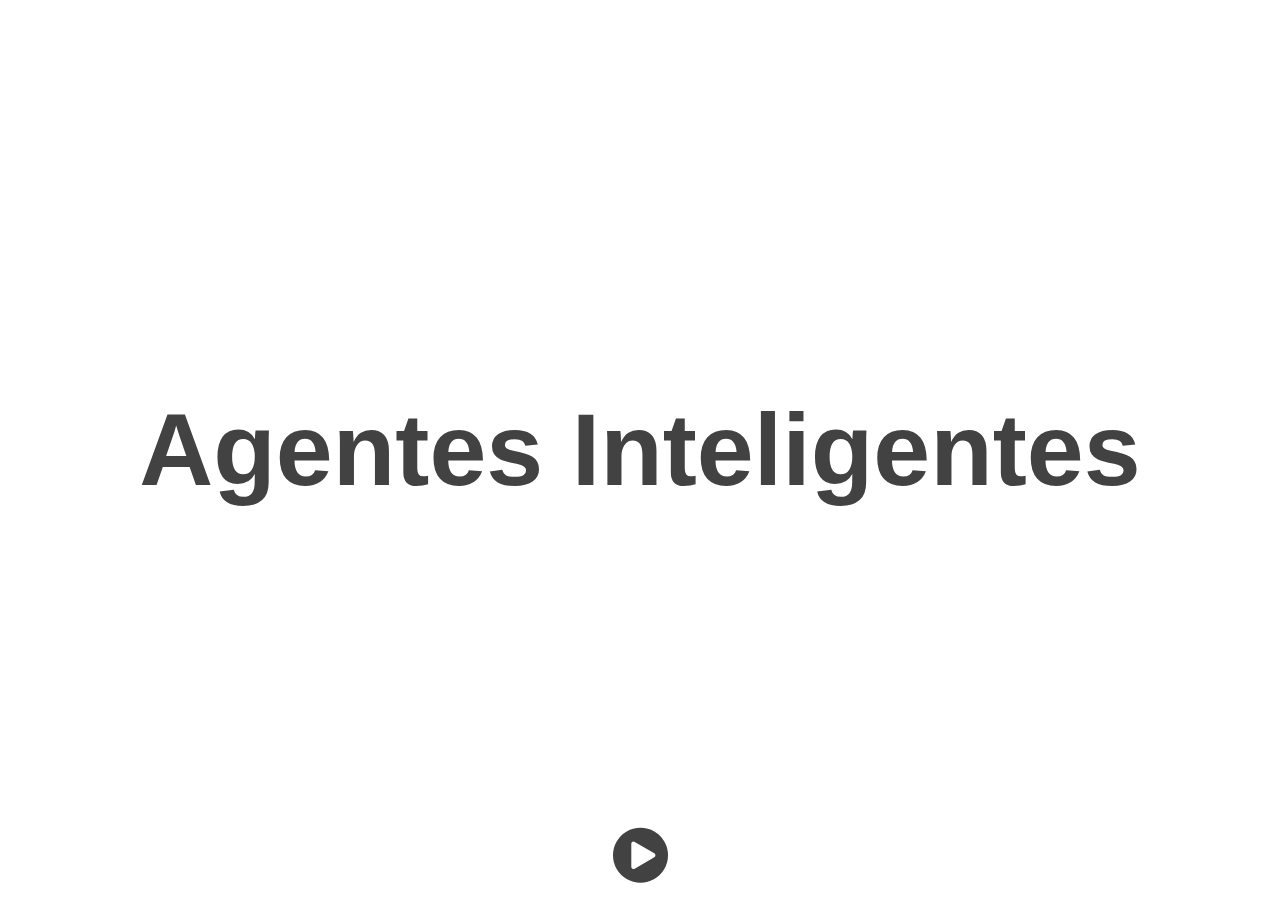
==== AgentesInteligentes/index.html @ 46a64cae "Initial commit" ====
<!DOCTYPE html>

<html lang="en" itemscope itemtype="http://schema.org/WebPage"> <!--Change the lang property to your web"s language-->

<head prefix="og: http://ogp.me/ns#">

	<title>Agentes Inteligentes</title> <!--Up to 60-70 Characters. Optimal Format: Primary Keyword - Secondary Keyword | Brand Name-->

	<meta charset="UTF-8">
	<meta name="viewport" content="width=device-width, initial-scale=1, user-scalable=no, maximum-scale=1">
	<meta name="description" content=""> <!--Page description. No longer than 155 characters.-->
	<meta name="keywords" content="">
	<meta name="author" content="Diego Islas Ocampo"> <!--Name of the author.-->

	<!--Facebook Meta Tags-->
	<meta property="og:image" content="http://" /> <!--URL of Image to show-->
	<meta property="og:description" content="" /> <!--Page Description-->
	<meta property="og:site_name" content="Agentes Inteligentes" /> <!--The Name Here-->
	<meta property="og:url" content="http://" /> <!--The Web main URL-->
	<meta property="og:title" content="Agentes Inteligentes" /> <!--The Title Here-->

	<!--Google Meta Tags-->
	<meta itemprop="name" content="Agentes Inteligentes"> <!--The Name or Title Here-->
	<meta itemprop="description" content=""> <!--Page Description-->
	<meta itemprop="image" content="http://"> <!--URL of Image to show-->

	<!--Twitter Meta Tags - You"ll have to validate your website here: https://dev.twitter.com/docs/cards/validation/validator-->
	<meta name="twitter:card" content="summary_large_image"> <!--Content Card Type-->
	<meta name="twitter:domain" content=""> <!--Your web"s domain-->
	<meta name="twitter:site" content="@"> <!--@publisher-->
	<meta name="twitter:title" content="Agentes Inteligentes"> <!--Page Title-->
	<meta name="twitter:description" content=""> <!--Page description less than 200 characters-->
	<meta name="twitter:creator" content="@"> <!--@author-->
	<meta name="twitter:image:src" content="http://"> <!--URL of Image to show-->

	<!--Android Meta Tags-->
	<meta name="mobile-web-app-capable" content="yes">
	<link rel="icon" sizes="192x192" href="img/icons/icon_192x192.png"> <!--192 x 192 Icon-->
	<link rel="icon" sizes="128x128" href="img/icons/icon_128x128.png"> <!--128 x 128 Icon-->

	<!--Apple Meta Tags-->
	<meta name="apple-mobile-web-app-title" content="Agentes Inteligentes"> <!--App Title or Name-->
	<meta name="apple-mobile-web-app-capable" content="yes">
	<meta name="apple-mobile-web-app-status-bar-style" content="black-translucent"> <!--Styling for the iOS Status Bar-->
	<link rel="apple-touch-icon" href="img/icons/icon_60x60.png"> <!--60 x 60 Icon-->
	<link rel="apple-touch-icon" sizes="76x76" href="img/icons/icon_76x76.png"> <!--76 x 76 Icon-->
	<link rel="apple-touch-icon" sizes="120x120" href="img/icons/icon_120x120.png"> <!--120 x 120 Icon-->
	<link rel="apple-touch-icon" sizes="152x152" href="img/icons/icon_152x152.png"> <!--152 x 152 Icon-->
	<link rel="apple-touch-icon" sizes="152x152" href="img/icons/icon_167x167.png"> <!--167 x 167 Icon-->
	<link rel="apple-touch-icon" sizes="152x152" href="img/icons/icon_180x180.png"> <!--180 x 180 Icon-->

	<!--Microsoft Tags-->
	<meta name="msapplication-TileColor" content=""> <!--Color of the tile on Windows. In hexadecimal format-->
	<meta name="application-name" content="" /> <!-- App Title -->
	<meta name="msapplication-tooltip" content="" /> <!--Small text on hover-->
	<meta name="msapplication-starturl" content="http://" /> <!-- URL to start in -->
	<meta name="msapplication-square70x70logo" content="img/icons/icon_70x70.png" /> <!--Image for Tile 70x70-->
	<meta name="msapplication-square150x150logo" content="img/icons/icon_150x150.png" /> <!--Image for Tile 150x150-->
	<meta name="msapplication-wide310x150logo" content="img/icons/icon_310x150.png" /> <!--Image for Tile 310x150-->
	<meta name="msapplication-square310x310logo" content="img/icons/icon_310x310.png" /> <!--Image for Tile 310x310-->

	<link rel="publisher" href=""> <!--Publisher"s Google+ URL-->

	<meta name="theme-color" content="#424242"><!--Theme color for browsers in hexadecimal format.-->

	<link rel="shortcut icon" href="img/favicon.ico" /> <!--Favicon. Good tool for creating one: http://xiconeditor.com/ Create all sizes.-->
	<link rel="canonical" href=""> <!--Canonical URL of your webpage-->

	<link rel="manifest" href="manifest.json">


	<link rel="stylesheet" href="style/animate.css">
	<link rel="stylesheet" href="style/csshake.min.css">
	<link rel="stylesheet" href="style/font-awesome.min.css">
	<link rel="stylesheet" href="style/kayros.min.css">
	<link rel="stylesheet" href="style/monogatari.css">
	<link rel="stylesheet" href="style/main.css">

	<script src="js/jquery.min.js"></script>
	<script src="js/particles.min.js"></script>
	<script src="js/animatelo.min.js"></script>
	<script src="js/typed.min.js"></script>
	<script src="js/artemis.min.js"></script>
	<script src="js/strings.js"></script>
	<script src="js/options.js"></script>
	<script src="js/script.js"></script>
	<script src="js/monogatari.js"></script>
	<script src="js/main.js"></script>

</head>

<body>

	<!-- Fallback when JavaScript is not available -->
	<noscript>
		<div class="middle align-center">
			<h2>JavaScript Disabled or not Supported.</h2>
			<small>To play this game, please enable JavaScript executing or use a different browser.</small>
		</div>
	</noscript>

	<!-- Notice messages -->
	<div data-notice="exit" class="modal">
		<div>
			<p data-string="Confirm">Do you want to quit</p>
			<button data-action="quit" data-string="Quit">Quit</button>
			<button data-action="dismiss-notice" data-string="Cancel">Cancel</button>
		</div>
	</div>

	<!--Game Screen -->
	<section id="game">
		<div id="particles-js" data-ui="particles"></div>
		<div id="background" data-ui="background"></div>
		<div>
			<audio type="audio/mpeg" data-component="music"></audio>
			<audio type="audio/mpeg" data-component="voice"></audio>
			<audio type="audio/mpeg" data-component="sound"></audio>
			<div class="video-wrapper align-center vertical middle" data-component="video" data-ui="video-player">
				<video type="video/mp4" data-ui="player" controls="true"></video>
				<button data-action="close-video" data-string="Close">Close</button>
			</div>

			<div data-component="modal" data-ui="messages" class="middle">
				<div data-ui="message-content"></div>
				<div class="horizontal align-center" data-ui="inner-menu">
					<button data-action="close" data-close="messages" data-string="Close">Close</button>
				</div>
			</div>
			<div data-component="modal" data-ui="input" class="middle">
				<p data-ui="input-message" class="block"></p>
				<input type="text">
				<small data-ui="warning" class="block"></small>
				<div>
					<button data-action="submit">Ok</button>
				</div>

			</div>
		</div>
		<ul data-ui="quick-menu" class="align-right dark">
			<span class="fa fa-arrow-left" data-action="back"></span>
			<span class="fa fa-eye" data-action="distraction-free"></span>
			<span class="fa fa-play-circle" data-action="auto-play"></span>
			<span class="fa fa-gear" data-action="open-menu" data-open="settings"></span>
		</ul>
		<div data-ui="choices" class="vertical align-center middle">

		</div>
		<div data-ui="text">
			<img data-ui="face" alt="">
			<span data-ui="who"></span>
			<p data-ui="say"></p>
		</div>

	</section>

	<!-- Loading Screen -->
	<section data-menu="loading" data-background="">

		<div class="middle">
			<h2 data-string="Loading">Loading</h2>
			<progress data-ui="load-progress" value="0" max="100"></progress>
			<small data-string="LoadingMessage">Wait while the assets are loaded.</small>
		</div>
	</section>

	<!-- Main Screen -->
	<section data-menu="main" data-background="">
		<audio type="audio/mpeg" data-component="ambient"></audio>
		<div id="particles-js2"></div>
		<div class="middle">
			<div class="animated rollIn horizontal">
				<h1>Agentes Inteligentes</h1>
			</div>
		</div>

		<div class="horizontal align-center bottom animated bounceIn" data-ui="inner-menu">
				<span data-action="start" class="fa fa-play-circle"></span>
			</div>
	</section>

	<!-- Save Screen -->
	<section data-menu="save" data-background="">
		<h2 data-string="Save">Save</h2>
		<div data-ui="slots" class="horizontal align-center"></div>
		<div class="horizontal align-center bottom animated bounceIn" data-ui="inner-menu">
			<button data-action="back" data-string="Back">Back</button>
		</div>
	</section>

	<!-- Load Screen -->
	<section data-menu="load" data-background="">
		<h2 data-string="Load">Load</h2>
		<div data-ui="saveSlots">
			<h3 data-string="LoadSlots">Saved Games</h3>
			<div data-ui="slots" class="horizontal align-center"></div>
		</div>
		<div data-ui="autoSaveSlots">
			<h3 data-string="LoadAutoSaveSlots">Auto Saved Games</h3>
			<div data-ui="slots" class="horizontal align-center"></div>
		</div>
		<div class="horizontal align-center bottom animated bounceIn" data-ui="inner-menu">
			<button data-action="back" data-string="Back">Back</button>
		</div>
	</section>

	<!-- Settings Screen -->
	<section data-menu="settings" data-background="" class="align-center">
		<h2 data-string="Settings">Settings</h2>
		<div class="row padded-1">
			<div class="col s12 m6">
				<div data-settings="audio" class="vertical align-center">
					<h3 data-string="Audio">Audio</h3>
					<span data-string="Music">Music Volume:</span>
					<input type="range" min="0.0" max="1.0" step="0.1" data-action="set-volume" data-target="music">
					<span data-string="Sound">Sound Volume:</span>
					<input type="range" min="0.0" max="1.0" step="0.1" data-action="set-volume" data-target="sound">
					<span data-string="Voice">Voice Volume:</span>
					<input type="range" min="0.0" max="1.0" step="0.1" data-action="set-volume" data-target="voice">
				</div>
			</div>

			<div class="col s12 m6">

				<div data-settings="text-speed">
					<h3 data-string="TextSpeed">Text Speed</h3>
					<input type="range" min="1" max="50" step="1" data-action="set-text-speed">
				</div>

				<div data-settings="auto-play-speed">
					<h3 data-string="AutoPlaySpeed">Auto Play Speed</h3>
					<input type="range" min="1" max="60" step="1" data-action="set-auto-play-speed">
				</div>
				<div data-settings="language">
					<h3 data-string="Language">Language</h3>
					<div class="horizontal">
						<select data-action="set-language">
								<option value="English">English</option>
								<option value="Español">Español</option>
								<option value="Français">Français</option>
								<option value="日本語">日本語</option>
							</select>
						<span class="fa fa-unsorted" data-select="set-language"></span>
					</div>

				</div>

				<div data-settings="resolution" data-platform="electron">
					<h3 data-string="Resolution">Resolution</h3>
					<div class="horizontal">
						<select data-action="set-resolution"></select>
						<span class="fa fa-unsorted" data-select="set-resolution"></span>
					</div>
				</div>
			</div>


		</div>


		<div class="horizontal align-center bottom animated bounceIn" data-ui="inner-menu">
			<button data-action="back" data-string="Back">Back</button>
		</div>
	</section>

	<!--Help Screen -->
	<section data-menu="help" data-background="">
		<h2 data-string="Help">Help</h2>
		<div class="align-left padded-2">
			<p data-string="AdvanceHelp">To advance through the game, click anywhere on the game screen or press the space key.</p>
			<h3 data-string="QuickButtons">Quick Menu Buttons</h3>
			<p><span class="fa fa-arrow-left"></span> <span data-string="BackButton">Back.</span></p>
			<p><span class="fa fa-eye"></span> <span data-string="HideButton">Hide Text.</span></p>
			<p><span class="fa fa-save"></span> <span data-string="SaveButon">Open the Save Screen.</span></p>
			<p><span class="fa fa-undo"></span> <span data-string="LoadButton">Open the Load Screen.</span></p>
			<p><span class="fa fa-gear"></span> <span data-string="SettingsButton">Open the Settings Screen.</span></p>
			<p><span class="fa fa-times-circle-o"></span> <span data-string="QuitButton">Quit Game.</span></p>
		</div>

		<div class="horizontal align-center bottom animated bounceIn" data-ui="inner-menu">
			<button data-action="back" data-string="Back">Back</button>
		</div>

	</section>

</body>

</html>
---- AgentesInteligentes/style/csshake.min.css ----
/*! * * * * * * * * * * * * * * * * * * * *\  
  CSShake :: Package
  v1.5.0
  CSS classes to move your DOM
  (c) 2015 @elrumordelaluz
  http://elrumordelaluz.github.io/csshake/
  Licensed under MIT
\* * * * * * * * * * * * * * * * * * * * */.shake,.shake-little,.shake-slow,.shake-hard,.shake-horizontal,.shake-vertical,.shake-rotate,.shake-opacity,.shake-crazy,.shake-chunk{display:inline-block;transform-origin:center center}.shake-freeze,.shake-constant.shake-constant--hover:hover,.shake-trigger:hover .shake-constant.shake-constant--hover{animation-play-state:paused}.shake-freeze:hover,.shake-trigger:hover .shake-freeze,.shake:hover,.shake-trigger:hover .shake,.shake-little:hover,.shake-trigger:hover .shake-little,.shake-slow:hover,.shake-trigger:hover .shake-slow,.shake-hard:hover,.shake-trigger:hover .shake-hard,.shake-horizontal:hover,.shake-trigger:hover .shake-horizontal,.shake-vertical:hover,.shake-trigger:hover .shake-vertical,.shake-rotate:hover,.shake-trigger:hover .shake-rotate,.shake-opacity:hover,.shake-trigger:hover .shake-opacity,.shake-crazy:hover,.shake-trigger:hover .shake-crazy,.shake-chunk:hover,.shake-trigger:hover .shake-chunk{animation-play-state:running}@keyframes shake{2%{transform:translate(.5px, 1.5px) rotate(1.5deg)}4%{transform:translate(.5px, 1.5px) rotate(1.5deg)}6%{transform:translate(-1.5px, -1.5px) rotate(-.5deg)}8%{transform:translate(.5px, -.5px) rotate(.5deg)}10%{transform:translate(.5px, 2.5px) rotate(.5deg)}12%{transform:translate(2.5px, 1.5px) rotate(-.5deg)}14%{transform:translate(-1.5px, 2.5px) rotate(-.5deg)}16%{transform:translate(-.5px, .5px) rotate(.5deg)}18%{transform:translate(.5px, 2.5px) rotate(1.5deg)}20%{transform:translate(-.5px, -.5px) rotate(.5deg)}22%{transform:translate(2.5px, .5px) rotate(-.5deg)}24%{transform:translate(-1.5px, -1.5px) rotate(.5deg)}26%{transform:translate(2.5px, -.5px) rotate(-.5deg)}28%{transform:translate(1.5px, -.5px) rotate(.5deg)}30%{transform:translate(.5px, .5px) rotate(-.5deg)}32%{transform:translate(-1.5px, .5px) rotate(-.5deg)}34%{transform:translate(.5px, 2.5px) rotate(-.5deg)}36%{transform:translate(-.5px, -.5px) rotate(1.5deg)}38%{transform:translate(-1.5px, -1.5px) rotate(.5deg)}40%{transform:translate(-1.5px, 1.5px) rotate(1.5deg)}42%{transform:translate(.5px, -1.5px) rotate(1.5deg)}44%{transform:translate(.5px, .5px) rotate(.5deg)}46%{transform:translate(-1.5px, -1.5px) rotate(1.5deg)}48%{transform:translate(.5px, -1.5px) rotate(.5deg)}50%{transform:translate(2.5px, .5px) rotate(-.5deg)}52%{transform:translate(-.5px, 2.5px) rotate(-.5deg)}54%{transform:translate(.5px, .5px) rotate(.5deg)}56%{transform:translate(-1.5px, 2.5px) rotate(.5deg)}58%{transform:translate(2.5px, .5px) rotate(.5deg)}60%{transform:translate(-1.5px, 2.5px) rotate(.5deg)}62%{transform:translate(1.5px, -.5px) rotate(-.5deg)}64%{transform:translate(1.5px, -1.5px) rotate(1.5deg)}66%{transform:translate(1.5px, -1.5px) rotate(-.5deg)}68%{transform:translate(.5px, 2.5px) rotate(-.5deg)}70%{transform:translate(1.5px, -1.5px) rotate(1.5deg)}72%{transform:translate(1.5px, 1.5px) rotate(-.5deg)}74%{transform:translate(-.5px, 1.5px) rotate(1.5deg)}76%{transform:translate(1.5px, 2.5px) rotate(.5deg)}78%{transform:translate(-.5px, .5px) rotate(.5deg)}80%{transform:translate(-1.5px, 2.5px) rotate(.5deg)}82%{transform:translate(.5px, 2.5px) rotate(-.5deg)}84%{transform:translate(2.5px, -.5px) rotate(.5deg)}86%{transform:translate(1.5px, .5px) rotate(.5deg)}88%{transform:translate(-.5px, -1.5px) rotate(-.5deg)}90%{transform:translate(1.5px, -.5px) rotate(1.5deg)}92%{transform:translate(.5px, 2.5px) rotate(.5deg)}94%{transform:translate(2.5px, .5px) rotate(-.5deg)}96%{transform:translate(.5px, 2.5px) rotate(.5deg)}98%{transform:translate(2.5px, -1.5px) rotate(1.5deg)}0%,100%{transform:translate(0, 0) rotate(0)}}.shake:hover,.shake-trigger:hover .shake,.shake.shake-freeze,.shake.shake-constant{animation-name:shake;animation-duration:100ms;animation-timing-function:ease-in-out;animation-iteration-count:infinite}@keyframes shake-little{2%{transform:translate(1px, 1px) rotate(.5deg)}4%{transform:translate(1px, 1px) rotate(.5deg)}6%{transform:translate(1px, 1px) rotate(.5deg)}8%{transform:translate(1px, 0px) rotate(.5deg)}10%{transform:translate(1px, 1px) rotate(.5deg)}12%{transform:translate(1px, 1px) rotate(.5deg)}14%{transform:translate(0px, 0px) rotate(.5deg)}16%{transform:translate(1px, 1px) rotate(.5deg)}18%{transform:translate(0px, 1px) rotate(.5deg)}20%{transform:translate(0px, 0px) rotate(.5deg)}22%{transform:translate(1px, 1px) rotate(.5deg)}24%{transform:translate(0px, 1px) rotate(.5deg)}26%{transform:translate(0px, 1px) rotate(.5deg)}28%{transform:translate(0px, 1px) rotate(.5deg)}30%{transform:translate(0px, 0px) rotate(.5deg)}32%{transform:translate(1px, 1px) rotate(.5deg)}34%{transform:translate(0px, 0px) rotate(.5deg)}36%{transform:translate(0px, 0px) rotate(.5deg)}38%{transform:translate(1px, 1px) rotate(.5deg)}40%{transform:translate(0px, 1px) rotate(.5deg)}42%{transform:translate(0px, 0px) rotate(.5deg)}44%{transform:translate(1px, 0px) rotate(.5deg)}46%{transform:translate(0px, 0px) rotate(.5deg)}48%{transform:translate(0px, 1px) rotate(.5deg)}50%{transform:translate(0px, 1px) rotate(.5deg)}52%{transform:translate(0px, 0px) rotate(.5deg)}54%{transform:translate(0px, 1px) rotate(.5deg)}56%{transform:translate(1px, 0px) rotate(.5deg)}58%{transform:translate(1px, 0px) rotate(.5deg)}60%{transform:translate(1px, 1px) rotate(.5deg)}62%{transform:translate(0px, 1px) rotate(.5deg)}64%{transform:translate(0px, 0px) rotate(.5deg)}66%{transform:translate(0px, 1px) rotate(.5deg)}68%{transform:translate(0px, 1px) rotate(.5deg)}70%{transform:translate(0px, 1px) rotate(.5deg)}72%{transform:translate(1px, 0px) rotate(.5deg)}74%{transform:translate(0px, 1px) rotate(.5deg)}76%{transform:translate(0px, 1px) rotate(.5deg)}78%{transform:translate(0px, 1px) rotate(.5deg)}80%{transform:translate(0px, 0px) rotate(.5deg)}82%{transform:translate(1px, 0px) rotate(.5deg)}84%{transform:translate(1px, 0px) rotate(.5deg)}86%{transform:translate(0px, 0px) rotate(.5deg)}88%{transform:translate(0px, 0px) rotate(.5deg)}90%{transform:translate(1px, 0px) rotate(.5deg)}92%{transform:translate(0px, 1px) rotate(.5deg)}94%{transform:translate(1px, 1px) rotate(.5deg)}96%{transform:translate(1px, 0px) rotate(.5deg)}98%{transform:translate(1px, 0px) rotate(.5deg)}0%,100%{transform:translate(0, 0) rotate(0)}}.shake-little:hover,.shake-trigger:hover .shake-little,.shake-little.shake-freeze,.shake-little.shake-constant{animation-name:shake-little;animation-duration:100ms;animation-timing-function:ease-in-out;animation-iteration-count:infinite}@keyframes shake-slow{2%{transform:translate(4px, -9px) rotate(-2.5deg)}4%{transform:translate(6px, 8px) rotate(2.5deg)}6%{transform:translate(-5px, 6px) rotate(-.5deg)}8%{transform:translate(-1px, 1px) rotate(-.5deg)}10%{transform:translate(5px, 8px) rotate(2.5deg)}12%{transform:translate(-7px, 0px) rotate(2.5deg)}14%{transform:translate(6px, -4px) rotate(1.5deg)}16%{transform:translate(-2px, 6px) rotate(3.5deg)}18%{transform:translate(0px, 10px) rotate(.5deg)}20%{transform:translate(9px, 1px) rotate(1.5deg)}22%{transform:translate(5px, 4px) rotate(2.5deg)}24%{transform:translate(-1px, -9px) rotate(-2.5deg)}26%{transform:translate(-1px, 3px) rotate(.5deg)}28%{transform:translate(8px, -3px) rotate(-2.5deg)}30%{transform:translate(4px, 10px) rotate(.5deg)}32%{transform:translate(7px, 1px) rotate(2.5deg)}34%{transform:translate(7px, -4px) rotate(-1.5deg)}36%{transform:translate(-4px, 9px) rotate(-.5deg)}38%{transform:translate(8px, 10px) rotate(1.5deg)}40%{transform:translate(7px, 9px) rotate(3.5deg)}42%{transform:translate(-7px, -5px) rotate(1.5deg)}44%{transform:translate(5px, 3px) rotate(-1.5deg)}46%{transform:translate(-7px, 0px) rotate(-.5deg)}48%{transform:translate(-6px, -9px) rotate(-1.5deg)}50%{transform:translate(-9px, -4px) rotate(-2.5deg)}52%{transform:translate(8px, -1px) rotate(3.5deg)}54%{transform:translate(-1px, 2px) rotate(3.5deg)}56%{transform:translate(1px, -5px) rotate(-2.5deg)}58%{transform:translate(-3px, -5px) rotate(-1.5deg)}60%{transform:translate(-3px, 3px) rotate(-1.5deg)}62%{transform:translate(9px, 3px) rotate(1.5deg)}64%{transform:translate(-3px, 4px) rotate(3.5deg)}66%{transform:translate(0px, 10px) rotate(2.5deg)}68%{transform:translate(-5px, 6px) rotate(-.5deg)}70%{transform:translate(-8px, -4px) rotate(-.5deg)}72%{transform:translate(-9px, 2px) rotate(1.5deg)}74%{transform:translate(0px, 3px) rotate(1.5deg)}76%{transform:translate(4px, 6px) rotate(-.5deg)}78%{transform:translate(-2px, 1px) rotate(.5deg)}80%{transform:translate(-1px, 2px) rotate(-2.5deg)}82%{transform:translate(-9px, 2px) rotate(.5deg)}84%{transform:translate(-8px, -7px) rotate(3.5deg)}86%{transform:translate(5px, -5px) rotate(.5deg)}88%{transform:translate(-4px, 1px) rotate(3.5deg)}90%{transform:translate(0px, 0px) rotate(3.5deg)}92%{transform:translate(5px, -8px) rotate(3.5deg)}94%{transform:translate(-3px, -2px) rotate(-.5deg)}96%{transform:translate(8px, -5px) rotate(-1.5deg)}98%{transform:translate(-1px, 9px) rotate(-1.5deg)}0%,100%{transform:translate(0, 0) rotate(0)}}.shake-slow:hover,.shake-trigger:hover .shake-slow,.shake-slow.shake-freeze,.shake-slow.shake-constant{animation-name:shake-slow;animation-duration:5s;animation-timing-function:ease-in-out;animation-iteration-count:infinite}@keyframes shake-hard{2%{transform:translate(2px, 2px) rotate(1.5deg)}4%{transform:translate(-4px, 9px) rotate(-1.5deg)}6%{transform:translate(-5px, 6px) rotate(3.5deg)}8%{transform:translate(-3px, -3px) rotate(3.5deg)}10%{transform:translate(-5px, -6px) rotate(.5deg)}12%{transform:translate(-3px, -9px) rotate(.5deg)}14%{transform:translate(-7px, -8px) rotate(-1.5deg)}16%{transform:translate(-4px, 6px) rotate(-2.5deg)}18%{transform:translate(-5px, 10px) rotate(-2.5deg)}20%{transform:translate(4px, -8px) rotate(-1.5deg)}22%{transform:translate(1px, -2px) rotate(2.5deg)}24%{transform:translate(8px, -3px) rotate(.5deg)}26%{transform:translate(-8px, 8px) rotate(-.5deg)}28%{transform:translate(3px, -2px) rotate(-1.5deg)}30%{transform:translate(1px, -9px) rotate(.5deg)}32%{transform:translate(7px, 1px) rotate(.5deg)}34%{transform:translate(-1px, -5px) rotate(.5deg)}36%{transform:translate(3px, 10px) rotate(2.5deg)}38%{transform:translate(-8px, -7px) rotate(2.5deg)}40%{transform:translate(5px, 7px) rotate(-1.5deg)}42%{transform:translate(0px, 10px) rotate(-2.5deg)}44%{transform:translate(-2px, 1px) rotate(-1.5deg)}46%{transform:translate(5px, 2px) rotate(-1.5deg)}48%{transform:translate(-6px, -8px) rotate(.5deg)}50%{transform:translate(-9px, 1px) rotate(.5deg)}52%{transform:translate(1px, 5px) rotate(.5deg)}54%{transform:translate(-1px, 0px) rotate(-.5deg)}56%{transform:translate(-8px, 7px) rotate(1.5deg)}58%{transform:translate(10px, 6px) rotate(.5deg)}60%{transform:translate(-4px, 3px) rotate(-2.5deg)}62%{transform:translate(-7px, 9px) rotate(.5deg)}64%{transform:translate(-1px, -1px) rotate(-2.5deg)}66%{transform:translate(-6px, -8px) rotate(-1.5deg)}68%{transform:translate(-6px, 5px) rotate(-.5deg)}70%{transform:translate(1px, -8px) rotate(-1.5deg)}72%{transform:translate(1px, 9px) rotate(-.5deg)}74%{transform:translate(9px, -8px) rotate(-.5deg)}76%{transform:translate(5px, 6px) rotate(-1.5deg)}78%{transform:translate(10px, 5px) rotate(-.5deg)}80%{transform:translate(7px, 9px) rotate(-2.5deg)}82%{transform:translate(7px, -9px) rotate(3.5deg)}84%{transform:translate(1px, 8px) rotate(-.5deg)}86%{transform:translate(-1px, 9px) rotate(1.5deg)}88%{transform:translate(-5px, -3px) rotate(3.5deg)}90%{transform:translate(-2px, 5px) rotate(3.5deg)}92%{transform:translate(0px, 9px) rotate(-1.5deg)}94%{transform:translate(5px, 4px) rotate(.5deg)}96%{transform:translate(-4px, 0px) rotate(3.5deg)}98%{transform:translate(-6px, 1px) rotate(-2.5deg)}0%,100%{transform:translate(0, 0) rotate(0)}}.shake-hard:hover,.shake-trigger:hover .shake-hard,.shake-hard.shake-freeze,.shake-hard.shake-constant{animation-name:shake-hard;animation-duration:100ms;animation-timing-function:ease-in-out;animation-iteration-count:infinite}@keyframes shake-horizontal{2%{transform:translate(7px, 0) rotate(0)}4%{transform:translate(-3px, 0) rotate(0)}6%{transform:translate(9px, 0) rotate(0)}8%{transform:translate(2px, 0) rotate(0)}10%{transform:translate(10px, 0) rotate(0)}12%{transform:translate(-5px, 0) rotate(0)}14%{transform:translate(-2px, 0) rotate(0)}16%{transform:translate(2px, 0) rotate(0)}18%{transform:translate(-9px, 0) rotate(0)}20%{transform:translate(0px, 0) rotate(0)}22%{transform:translate(3px, 0) rotate(0)}24%{transform:translate(9px, 0) rotate(0)}26%{transform:translate(6px, 0) rotate(0)}28%{transform:translate(-1px, 0) rotate(0)}30%{transform:translate(-7px, 0) rotate(0)}32%{transform:translate(-8px, 0) rotate(0)}34%{transform:translate(-3px, 0) rotate(0)}36%{transform:translate(-3px, 0) rotate(0)}38%{transform:translate(3px, 0) rotate(0)}40%{transform:translate(2px, 0) rotate(0)}42%{transform:translate(-7px, 0) rotate(0)}44%{transform:translate(-1px, 0) rotate(0)}46%{transform:translate(-2px, 0) rotate(0)}48%{transform:translate(3px, 0) rotate(0)}50%{transform:translate(10px, 0) rotate(0)}52%{transform:translate(0px, 0) rotate(0)}54%{transform:translate(6px, 0) rotate(0)}56%{transform:translate(6px, 0) rotate(0)}58%{transform:translate(-2px, 0) rotate(0)}60%{transform:translate(-5px, 0) rotate(0)}62%{transform:translate(-2px, 0) rotate(0)}64%{transform:translate(-8px, 0) rotate(0)}66%{transform:translate(-2px, 0) rotate(0)}68%{transform:translate(-9px, 0) rotate(0)}70%{transform:translate(3px, 0) rotate(0)}72%{transform:translate(-9px, 0) rotate(0)}74%{transform:translate(7px, 0) rotate(0)}76%{transform:translate(-7px, 0) rotate(0)}78%{transform:translate(4px, 0) rotate(0)}80%{transform:translate(-4px, 0) rotate(0)}82%{transform:translate(1px, 0) rotate(0)}84%{transform:translate(5px, 0) rotate(0)}86%{transform:translate(-5px, 0) rotate(0)}88%{transform:translate(-5px, 0) rotate(0)}90%{transform:translate(9px, 0) rotate(0)}92%{transform:translate(7px, 0) rotate(0)}94%{transform:translate(-1px, 0) rotate(0)}96%{transform:translate(-1px, 0) rotate(0)}98%{transform:translate(-6px, 0) rotate(0)}0%,100%{transform:translate(0, 0) rotate(0)}}.shake-horizontal:hover,.shake-trigger:hover .shake-horizontal,.shake-horizontal.shake-freeze,.shake-horizontal.shake-constant{animation-name:shake-horizontal;animation-duration:100ms;animation-timing-function:ease-in-out;animation-iteration-count:infinite}@keyframes shake-vertical{2%{transform:translate(0, 1px) rotate(0)}4%{transform:translate(0, 5px) rotate(0)}6%{transform:translate(0, -8px) rotate(0)}8%{transform:translate(0, -5px) rotate(0)}10%{transform:translate(0, -9px) rotate(0)}12%{transform:translate(0, -1px) rotate(0)}14%{transform:translate(0, 5px) rotate(0)}16%{transform:translate(0, 6px) rotate(0)}18%{transform:translate(0, -1px) rotate(0)}20%{transform:translate(0, -9px) rotate(0)}22%{transform:translate(0, -6px) rotate(0)}24%{transform:translate(0, 6px) rotate(0)}26%{transform:translate(0, -9px) rotate(0)}28%{transform:translate(0, 8px) rotate(0)}30%{transform:translate(0, 9px) rotate(0)}32%{transform:translate(0, -1px) rotate(0)}34%{transform:translate(0, -8px) rotate(0)}36%{transform:translate(0, 3px) rotate(0)}38%{transform:translate(0, 2px) rotate(0)}40%{transform:translate(0, 6px) rotate(0)}42%{transform:translate(0, -2px) rotate(0)}44%{transform:translate(0, 4px) rotate(0)}46%{transform:translate(0, -9px) rotate(0)}48%{transform:translate(0, 9px) rotate(0)}50%{transform:translate(0, 3px) rotate(0)}52%{transform:translate(0, 0px) rotate(0)}54%{transform:translate(0, -6px) rotate(0)}56%{transform:translate(0, 8px) rotate(0)}58%{transform:translate(0, -7px) rotate(0)}60%{transform:translate(0, -9px) rotate(0)}62%{transform:translate(0, -5px) rotate(0)}64%{transform:translate(0, -9px) rotate(0)}66%{transform:translate(0, 1px) rotate(0)}68%{transform:translate(0, 3px) rotate(0)}70%{transform:translate(0, 3px) rotate(0)}72%{transform:translate(0, 3px) rotate(0)}74%{transform:translate(0, -3px) rotate(0)}76%{transform:translate(0, 2px) rotate(0)}78%{transform:translate(0, 7px) rotate(0)}80%{transform:translate(0, 8px) rotate(0)}82%{transform:translate(0, -2px) rotate(0)}84%{transform:translate(0, 7px) rotate(0)}86%{transform:translate(0, -3px) rotate(0)}88%{transform:translate(0, -3px) rotate(0)}90%{transform:translate(0, -8px) rotate(0)}92%{transform:translate(0, 0px) rotate(0)}94%{transform:translate(0, 3px) rotate(0)}96%{transform:translate(0, 5px) rotate(0)}98%{transform:translate(0, -3px) rotate(0)}0%,100%{transform:translate(0, 0) rotate(0)}}.shake-vertical:hover,.shake-trigger:hover .shake-vertical,.shake-vertical.shake-freeze,.shake-vertical.shake-constant{animation-name:shake-vertical;animation-duration:100ms;animation-timing-function:ease-in-out;animation-iteration-count:infinite}@keyframes shake-rotate{2%{transform:translate(0, 0) rotate(-5.5deg)}4%{transform:translate(0, 0) rotate(4.5deg)}6%{transform:translate(0, 0) rotate(6.5deg)}8%{transform:translate(0, 0) rotate(-6.5deg)}10%{transform:translate(0, 0) rotate(7.5deg)}12%{transform:translate(0, 0) rotate(-1.5deg)}14%{transform:translate(0, 0) rotate(-1.5deg)}16%{transform:translate(0, 0) rotate(6.5deg)}18%{transform:translate(0, 0) rotate(.5deg)}20%{transform:translate(0, 0) rotate(1.5deg)}22%{transform:translate(0, 0) rotate(-3.5deg)}24%{transform:translate(0, 0) rotate(1.5deg)}26%{transform:translate(0, 0) rotate(-5.5deg)}28%{transform:translate(0, 0) rotate(2.5deg)}30%{transform:translate(0, 0) rotate(-1.5deg)}32%{transform:translate(0, 0) rotate(-.5deg)}34%{transform:translate(0, 0) rotate(1.5deg)}36%{transform:translate(0, 0) rotate(3.5deg)}38%{transform:translate(0, 0) rotate(-1.5deg)}40%{transform:translate(0, 0) rotate(.5deg)}42%{transform:translate(0, 0) rotate(-1.5deg)}44%{transform:translate(0, 0) rotate(7.5deg)}46%{transform:translate(0, 0) rotate(-5.5deg)}48%{transform:translate(0, 0) rotate(5.5deg)}50%{transform:translate(0, 0) rotate(5.5deg)}52%{transform:translate(0, 0) rotate(4.5deg)}54%{transform:translate(0, 0) rotate(1.5deg)}56%{transform:translate(0, 0) rotate(3.5deg)}58%{transform:translate(0, 0) rotate(6.5deg)}60%{transform:translate(0, 0) rotate(-4.5deg)}62%{transform:translate(0, 0) rotate(-6.5deg)}64%{transform:translate(0, 0) rotate(4.5deg)}66%{transform:translate(0, 0) rotate(-6.5deg)}68%{transform:translate(0, 0) rotate(3.5deg)}70%{transform:translate(0, 0) rotate(-6.5deg)}72%{transform:translate(0, 0) rotate(-1.5deg)}74%{transform:translate(0, 0) rotate(-.5deg)}76%{transform:translate(0, 0) rotate(-3.5deg)}78%{transform:translate(0, 0) rotate(7.5deg)}80%{transform:translate(0, 0) rotate(5.5deg)}82%{transform:translate(0, 0) rotate(4.5deg)}84%{transform:translate(0, 0) rotate(2.5deg)}86%{transform:translate(0, 0) rotate(-2.5deg)}88%{transform:translate(0, 0) rotate(-6.5deg)}90%{transform:translate(0, 0) rotate(-1.5deg)}92%{transform:translate(0, 0) rotate(5.5deg)}94%{transform:translate(0, 0) rotate(1.5deg)}96%{transform:translate(0, 0) rotate(1.5deg)}98%{transform:translate(0, 0) rotate(5.5deg)}0%,100%{transform:translate(0, 0) rotate(0)}}.shake-rotate:hover,.shake-trigger:hover .shake-rotate,.shake-rotate.shake-freeze,.shake-rotate.shake-constant{animation-name:shake-rotate;animation-duration:100ms;animation-timing-function:ease-in-out;animation-iteration-count:infinite}@keyframes shake-opacity{10%{transform:translate(3px, 3px) rotate(.5deg);opacity:.05}20%{transform:translate(-1px, 0px) rotate(-.5deg);opacity:.74}30%{transform:translate(-1px, -3px) rotate(-1.5deg);opacity:.53}40%{transform:translate(3px, -2px) rotate(.5deg);opacity:.46}50%{transform:translate(0px, 1px) rotate(.5deg);opacity:.77}60%{transform:translate(0px, -3px) rotate(-1.5deg);opacity:.72}70%{transform:translate(0px, -4px) rotate(.5deg);opacity:.39}80%{transform:translate(-3px, -1px) rotate(.5deg);opacity:.16}90%{transform:translate(-4px, 2px) rotate(.5deg);opacity:.61}0%,100%{transform:translate(0, 0) rotate(0)}}.shake-opacity:hover,.shake-trigger:hover .shake-opacity,.shake-opacity.shake-freeze,.shake-opacity.shake-constant{animation-name:shake-opacity;animation-duration:.5s;animation-timing-function:ease-in-out;animation-iteration-count:infinite}@keyframes shake-crazy{10%{transform:translate(3px, 5px) rotate(4deg);opacity:.31}20%{transform:translate(16px, -11px) rotate(0deg);opacity:.72}30%{transform:translate(0px, -9px) rotate(10deg);opacity:.14}40%{transform:translate(13px, -9px) rotate(-1deg);opacity:.72}50%{transform:translate(-6px, -3px) rotate(0deg);opacity:.78}60%{transform:translate(14px, 9px) rotate(-9deg);opacity:.74}70%{transform:translate(16px, 3px) rotate(-4deg);opacity:.38}80%{transform:translate(-5px, 10px) rotate(6deg);opacity:.25}90%{transform:translate(-13px, -15px) rotate(8deg);opacity:.04}0%,100%{transform:translate(0, 0) rotate(0)}}.shake-crazy:hover,.shake-trigger:hover .shake-crazy,.shake-crazy.shake-freeze,.shake-crazy.shake-constant{animation-name:shake-crazy;animation-duration:100ms;animation-timing-function:ease-in-out;animation-iteration-count:infinite}@keyframes shake-chunk{2%{transform:translate(0px, -8px) rotate(8deg)}4%{transform:translate(1px, 5px) rotate(-12deg)}6%{transform:translate(10px, 11px) rotate(7deg)}8%{transform:translate(6px, -10px) rotate(0deg)}10%{transform:translate(8px, -10px) rotate(-13deg)}12%{transform:translate(5px, -12px) rotate(10deg)}14%{transform:translate(-4px, 2px) rotate(10deg)}16%{transform:translate(-8px, -13px) rotate(-14deg)}18%{transform:translate(-1px, -11px) rotate(13deg)}20%{transform:translate(-7px, 11px) rotate(6deg)}22%{transform:translate(-1px, -1px) rotate(3deg)}24%{transform:translate(15px, -12px) rotate(3deg)}26%{transform:translate(-9px, -9px) rotate(8deg)}28%{transform:translate(3px, -8px) rotate(6deg)}30%{transform:translate(-4px, 14px) rotate(7deg)}32%{transform:translate(3px, 3px) rotate(10deg)}34%{transform:translate(-9px, -6px) rotate(-5deg)}36%{transform:translate(9px, -8px) rotate(5deg)}38%{transform:translate(-4px, 7px) rotate(10deg)}0%,40%,100%{transform:translate(0, 0) rotate(0)}}.shake-chunk:hover,.shake-trigger:hover .shake-chunk,.shake-chunk.shake-freeze,.shake-chunk.shake-constant{animation-name:shake-chunk;animation-duration:4s;animation-timing-function:ease-in-out;animation-iteration-count:infinite}
---- AgentesInteligentes/style/kayros.min.css ----
/* Kayros 0.2.0 | MIT License | http://aegisframework.com/ */
html{font-family:sans-serif;-ms-text-size-adjust:100%;-webkit-text-size-adjust:100%}body,html{overflow-x:hidden;height:100%;width:100%}body{font-size:100%;color:#424242}body,h1,h2,h3,h4,h5,h6{margin:0;padding:0}article,aside,details,figcaption,figure,footer,header,main,menu,nav,section,summary{display:block}audio,canvas,video{display:inline-block}audio:not([controls]){display:none;height:0}progress{vertical-align:baseline}[hidden],template{display:none}a{text-decoration:none;color:inherit;cursor:pointer;background-color:transparent;-webkit-text-decoration-skip:objects}a:active,a:hover{outline-width:0}abbr[title]{border-bottom:none;text-decoration:underline;text-decoration:underline dotted}b,strong{font-weight:bolder}dfn{font-style:italic}h1{font-size:2em;margin:.67em 0}mark{background-color:#ff0;color:#000}small{font-size:80%}sub,sup{font-size:75%;line-height:0;position:relative;vertical-align:baseline}sub{bottom:-.25em}sup{top:-.5em}img{border-style:none;border:0;max-width:100%}svg:not(:root){overflow:hidden}figure{margin:1em 40px}hr{box-sizing:content-box;height:0;overflow:visible}table{border-collapse:collapse;border-spacing:0}td,th{padding:0}.unselectable,img{-webkit-user-select:none;-moz-user-select:none;-webkit-touch-callout:none;-ms-user-select:none;-khtml-user-select:none;-o-user-select:none;pointer-events:none;-webkit-user-drag:none;user-select:none}.row{display:-webkit-box;display:-ms-flexbox;display:flex;flex-direction:row;align-items:center;align-content:center;-ms-flex-wrap:wrap;flex-wrap:wrap;width:100%}.row.align-center{justify-content:center}.row.stretch{align-content:stretch}.row.around{align-content:space-around}.row.align-left{justify-content:flex-start}.row.align-right{justify-content:flex-end}.row.align-center-between{justify-content:space-between}.row.align-center-around{justify-content:space-around}.row .col{flex-grow:0;flex-shrink:0;flex-basis:auto}.row .col.auto{-webkit-box-flex:1;-o-box-flex:1;-ms-flex:1 1 0!important;flex:1 1 0!important}.row .col.s1{width:8.33333%}.row .col.s2{width:16.66667%}.row .col.s3{width:25%}.row .col.s4{width:33.33333%}.row .col.s6{width:50%}.row .col.s12{width:100%}.row .col.offset-s1{margin-left:8.33333%}.row .col.offset-s2{margin-left:16.66667%}.row .col.offset-s3{margin-left:25%}.row .col.offset-s4{margin-left:33.33333%}.row .col.offset-s6{margin-left:50%}@media (min-width:601px){.row .col.m1{width:8.33333%}.row .col.m2{width:16.66667%}.row .col.m3{width:25%}.row .col.m4{width:33.33333%}.row .col.m6{width:50%}.row .col.m12{width:100%}.row .col.offset-m1{margin-left:8.33333%}.row .col.offset-m2{margin-left:16.66667%}.row .col.offset-m3{margin-left:25%}.row .col.offset-m4{margin-left:33.33333%}.row .col.offset-m6{margin-left:50%}}@media (min-width:992px){.row .col.l1{width:8.33333%}.row .col.l2{width:16.66667%}.row .col.l3{width:25%}.row .col.l4{width:33.33333%}.row .col.l6{width:50%}.row .col.l12{width:100%}.row .col.offset-l1{margin-left:8.33333%}.row .col.offset-l2{margin-left:16.66667%}.row .col.offset-l3{margin-left:25%}.row .col.offset-l4{margin-left:33.33333%}.row .col.offset-l6{margin-left:50%}}@media (min-width:1200px){.row .col.xl1{width:8.33333%}.row .col.xl2{width:16.66667%}.row .col.xl3{width:25%}.row .col.xl4{width:33.33333%}.row .col.xl6{width:50%}.row .col.xl12{width:100%}.row .col.offset-xl1{margin-left:8.33333%}.row .col.offset-xl2{margin-left:16.66667%}.row .col.offset-xl3{margin-left:25%}.row .col.offset-xl4{margin-left:33.33333%}.row .col.offset-xl6{margin-left:50%}}@media (min-width:1900px){.row .col.xxl1{width:8.33333%}.row .col.xxl2{width:16.66667%}.row .col.xxl3{width:25%}.row .col.xxl4{width:33.33333%}.row .col.xxl6{width:50%}.row .col.xxl12{width:100%}.row .col.offset-xxl1{margin-left:8.33333%}.row .col.offset-xxl2{margin-left:16.66667%}.row .col.offset-xxl3{margin-left:25%}.row .col.offset-xxl4{margin-left:33.33333%}.row .col.offset-xxl6{margin-left:50%}}@media (min-width:2560px){.row .col.r1{width:8.33333%}.row .col.r2{width:16.66667%}.row .col.r3{width:25%}.row .col.r4{width:33.33333%}.row .col.r6{width:50%}.row .col.r7{width:58.33333%}.row .col.r8{width:66.66667%}.row .col.r9{width:75%}.row .col.r10{width:83.33333%}.row .col.r11{width:91.66667%}.row .col.r12{width:100%}.row .col.offset-r1{margin-left:8.33333%}.row .col.offset-r2{margin-left:16.66667%}.row .col.offset-r3{margin-left:25%}.row .col.offset-r4{margin-left:33.33333%}.row .col.offset-r6{margin-left:50%}}.scroll-x{overflow-x:scroll}.no-scroll{overflow-x:hidden}.full-hero,.hero,.hero-transparent{height:100%;color:#fff;background-repeat:no-repeat;background-position:50%;background-size:cover;text-align:center;position:relative;overflow:hidden}.full-hero:before,.hero:before{content:"";width:100%;height:100%;background:rgba(0,0,0,.5);display:block;position:absolute;top:0;left:0}.full-hero.light:before,.hero.light:before{background:hsla(0,0%,100%,.5)}.hero,.hero-transparent{height:50%}.modal{display:none;text-align:center;z-index:99;background:rgba(0,0,0,.5);width:100%;height:100%;position:absolute}.modal.active{display:block}.modal>div{top:50%;left:50%;-webkit-transform:translate(-50%,-50%);-moz-transform:translate(-50%,-50%);-o-transform:translate(-50%,-50%);-ms-transform:translate(-50%,-50%);position:absolute;padding:2em;background-color:#fff}.vertical>*{display:block}.horizontal>*{display:inline-block}.bottom{bottom:0;margin:0}.bottom,.middle{position:absolute}.middle{top:50%;left:50%;-webkit-transform:translate(-50%,-50%);-moz-transform:translate(-50%,-50%);-o-transform:translate(-50%,-50%);-ms-transform:translate(-50%,-50%)}.center{margin:0 auto;left:0;right:0}.left{left:0}.right{right:0}.align-center{text-align:center}.align-left{text-align:left}.align-right{text-align:right}.align-justify{text-align:justify}.vertical.align-center>*{margin-left:auto;margin-right:auto}.vertical.align-left>*{margin-right:auto}.vertical.align-right>*{margin-left:auto}.padded-0{padding:0}.padded-1{padding:1em}.padded-2{padding:2em}.padded-3{padding:3em}.padded-4{padding:4em}.padded-5{padding:5em}.wrapper{width:100%;height:100%}.nav{width:100%;text-align:right;z-index:999;background-color:#fff;min-height:3em}.nav .logo{float:left;display:inline-block;padding:1rem;max-width:50%;vertical-align:middle;max-height:3em;overflow:hidden;font-size:inherit}.nav img.logo{padding:.5em}.nav .logo img{max-width:100%;max-height:3em}.nav h1.logo{margin-left:.1em}.nav.fixed{position:fixed;overflow:auto;max-height:100%}.nav>ul{margin:0;padding:0;display:none;width:auto}.nav>ul.active,.nav ul>li{display:block}.nav ul>li{width:100%;list-style:none;cursor:pointer;text-align:center}.nav ul>li>a{padding:1em;display:block}.nav ul>li:empty{padding:1em}.nav li a:hover{background-color:rgba(0,0,0,.1)}.nav .menu-icon{padding:1em;text-align:right;right:0;display:inline-block;cursor:pointer;vertical-align:middle}.offset-sn-l,.offset-sn-m,.offset-tn{margin-top:2em}@media (min-width:601px){.nav.top-m>.logo{max-width:30%}.nav.top-m>ul{display:inline-block;max-width:70%;max-height:100%}.nav.top-m>ul.full{width:100%;max-width:100%;text-align:center}.nav.top-m>ul>li{display:inline-block;width:auto}.nav.side-m .menu-icon,.nav.top-m .menu-icon{display:none}.nav.side-m .logo{float:none;display:block;text-align:center;max-height:7em;margin:0 auto;max-width:100%;padding:1em}.nav.side-m>ul{display:block}.nav.side-m{width:30%;height:100%;float:left;max-height:100%}.wrapper.offset-sn-m{width:70%;float:right;margin-top:0}}@media (min-width:992px){.nav.top-l>.logo{max-width:20%}.nav.top-l>ul{display:inline-block;max-width:80%;max-height:100%}.nav.top-l>ul.full{width:100%;max-width:100%;text-align:center}.nav.top-l>ul>li{display:inline-block;width:auto}.nav.side-l .menu-icon,.nav.top-l .menu-icon{display:none}.nav.side-l .logo{float:none;display:block;text-align:center;max-height:7em;margin:0 auto;max-width:100%;padding:1em}.nav.side-l>ul{display:block}.nav.side-l{width:20%;height:100%;float:left;max-height:100%}.wrapper.offset-sn-l{width:80%;float:right;margin-top:0}}@media (min-width:1200px){.nav.top-xl>.logo{max-width:30%}.nav.top-xl>ul{display:inline-block;max-width:80%;max-height:100%}.nav.top-xl>ul.full{width:100%;max-width:100%;text-align:center}.nav.top-xl>ul>li{display:inline-block;width:auto}.nav.side-xl .menu-icon,.nav.top-xl .menu-icon{display:none}.nav.side-xl .logo{float:none;display:block;text-align:center;max-height:7em;margin:0 auto;max-width:100%;padding:1em}.nav.side-xl>ul{display:block}.nav.side-xl{width:20%;height:100%;float:left;max-height:100%}.wrapper.offset-sn-xl{width:80%;float:right}}button,input,optgroup,select,textarea{-webkit-appearance:none;-moz-appearance:none;color:inherit;font:inherit;margin:0;outline:none;border:none;font-size:inherit}optgroup{font-weight:700}button,input{overflow:visible}button,select{text-transform:none;cursor:pointer}[type=reset],[type=submit],button,html [type=button]{-webkit-appearance:button}[type=button]::-moz-focus-inner,[type=reset]::-moz-focus-inner,[type=submit]::-moz-focus-inner,button::-moz-focus-inner{border-style:none;padding:0}[type=button]:-moz-focusring,[type=reset]:-moz-focusring,[type=submit]:-moz-focusring,button:-moz-focusring{outline:1px dotted ButtonText}button[disabled],html input[disabled]{cursor:default}button::-moz-focus-inner,input::-moz-focus-inner{border:0;padding:0}fieldset{border:1px solid silver;margin:0 2px;padding:.35em .625em .75em}legend{box-sizing:border-box;color:inherit;display:table;max-width:100%;padding:0;white-space:normal}textarea{resize:none;overflow:auto}[type=checkbox],[type=radio]{box-sizing:border-box;padding:0}[type=number]::-webkit-inner-spin-button,[type=number]::-webkit-outer-spin-button{height:auto}[type=search]{-webkit-appearance:textfield;outline-offset:-2px}[type=search]::-webkit-search-cancel-button,[type=search]::-webkit-search-decoration{-webkit-appearance:none}::-webkit-input-placeholder{color:inherit;opacity:.54}::-webkit-file-upload-button{-webkit-appearance:button;font:inherit}input[type=range]::-webkit-slider-runnable-track{cursor:pointer;background:rgba(0,0,0,.5)}input[type=range]::-moz-range-track{cursor:pointer;background:rgba(0,0,0,.5)}input[type=range]::-ms-fill-lower,input[type=range]:focus::-ms-fill-lower{cursor:pointer;background:rgba(0,0,0,.5)}input[type=range]::-ms-fill-upper,input[type=range]:focus::-ms-fill-upper{cursor:pointer;background:rgba(0,0,0,.5)}input[type=range]{-webkit-appearance:none;background:transparent;outline:none}.circle{background:#ddd;border-radius:50%;height:0;padding-bottom:100%;width:100%}.circle-content{color:#fff;float:left;line-height:1;margin-top:-.5em;padding-top:50%;text-align:center;width:100%}pre{background:#f5f5f5;padding:1em;overflow:auto}code,kbd,pre,samp{font-family:monospace,monospace;font-size:1em}.md-depth-1{border:1px solid rgba(0,0,0,.1)}.md-depth-2{box-shadow:0 1.5px 4px rgba(0,0,0,.24),0 1.5px 6px rgba(0,0,0,.12)}.md-depth-3{box-shadow:0 3px 12px rgba(0,0,0,.23),0 3px 12px rgba(0,0,0,.16)}.md-depth-4{box-shadow:0 6px 12px rgba(0,0,0,.23),0 10px 40px rgba(0,0,0,.19)}.md-depth-5{box-shadow:0 10px 20px rgba(0,0,0,.22),0 14px 56px rgba(0,0,0,.25)}.md-depth-6{box-shadow:0 15px 24px rgba(0,0,0,.22),0 19px 76px rgba(0,0,0,.3)}.md-separator{margin:0;margin-bottom:.5em;border:1px solid #ddd;border-bottom:0}*,:after,:before{box-sizing:border-box}::-webkit-scrollbar{background:transparent;width:5px;height:5px}::-webkit-scrollbar-thumb{background:rgba(0,0,0,.2);border-radius:3px}.clearfix:after,.clearfix:before{content:" ";display:table}.clearfix:after{clear:both}.clearfix{*zoom:1}::selection{background:rgba(0,188,212,.2)}::-moz-selection{background:rgba(0,188,212,.2)}
---- AgentesInteligentes/style/monogatari.css ----
/**
 * ==============================================
 * I N D E X
 * ==============================================
 * 1) HTML Elements Initial Style
 * 2) Support Classes
 * 3) In-Game Elements Styling
 * 4) Data Notice Styling
 * 5) Data Components Styling
 * 6) Data UI Styling
 * 7) Data Menu Styling
 * 8) Inputs Styling
 * 9) Positioning and Distributing Classes
 * 10) CSS Fixes
 * 11) Media Queries
 * ==============================================
**/

/**
 * ===========================
 * HTML Elements Initial Style
 * ===========================
**/

html {
	width: auto;
	height: 100vh;
	width: 100vw;
}

h1,
h2 {
	padding: 0.03em;
	font-size: 7vmax;
}

h3 {
	padding: 0.03em;
}

body {
	font-family: sans-serif;
	height: 100vh;
	width: 100vw;
	max-height: 100vh;
	max-width: 100vw;
	font-size: 2vmax;
	text-align: center;
	-webkit-background-size: cover;
	-moz-background-size: cover;
	-o-background-size: cover;
	background-size: cover;
	color: rgba(0, 0, 0, 0.5);
	background-color: #f7f7f7;
}

body.light {
	color: rgba(255, 255, 255, 0.5);
}

li {
	list-style-type: none;
	display: inline-block;
}

button {
	width: 15vmax;
	height: 5vmax;
	background: rgba(0, 0, 0, 0.5);
	color: #f7f7f7;
}

section > div:not(.row) {
	width: 100vw;
}

/**
 * ===========================
 * Support Classes
 * ===========================
**/

.background-image {
	-webkit-background-size: cover;
	-moz-background-size: cover;
	-o-background-size: cover;
	background-size: cover;
	background-repeat: no-repeat;
}

.wait,
.wait * {
	cursor: wait;
}

.block {
	display: block;
}

/**
 * ===========================
 * In-Game Elements Styling
 * ===========================
**/

#game {
	height: 100vh;
	max-height: 100vh;
	max-width: 100vw;
	overflow: hidden;
	width: 100vw;
	display: none;
}

#game img {
	position: absolute;
	max-height: 90%;
}

#game [data-image] {
	top: 0;
	bottom: 0;
	margin: auto;
	max-width: 100%;
	max-height: 100%;
}

#game [data-character] {
	bottom: 0;
	position: absolute;
	max-width: 100%;
	max-height: 100%;
}

/**
 * ===========================
 * Data Notice Styling
 * ===========================
**/

.modal {
	width: 100vw;
	height: 100vh;
}

.modal button {
	display: inline-block;
	margin: 0 auto;
}

.modal  > div {
	border-radius: 4px;
}

.modal  > p {
	font-size: 2.5vmax;
}

/**
 * ===========================
 * Data Components Styling
 * ===========================
**/

[data-component] {
	display: none;
}

[data-component="modal"] {
	height: auto;
	max-height: 70vh;
	width: 80vw;
	margin: 0 auto;
	background: #fff;
	z-index: 15;
	-webkit-transition: all 0.5s;
	-moz-transition: all 0.5s;
	-ms-transition: all 0.5s;
	transition: all 0.5s;
	overflow-y: scroll;
	padding: 2vmin;
	font-size: 1.5vmax;
	color: rgba(66, 66, 66, 0.9);
}

[data-component="video"] {
	position: relative;
	height: auto;
	top: 100%;
	margin: 0 auto;
	z-index: 2;
}

[data-component="modal"] img,
[data-component="modal"] video {
	max-width: 100%;
	position: initial !important;
}

[data-component="modal"].active,
[data-component="video"].active {
	display: block;
}

/**
 * ===========================
 * Data UI Styling
 * ===========================
**/

[data-ui="load-progress"] {
	-webkit-appearance: none;
	-moz-appearance: none;
	appearance: none;
	border: none;
	margin: 1em auto;
	display: block;
	border-radius: 3px;
	box-shadow: 0 2px 3px rgba(0, 0, 0, 0.2) inset;
	background: transparent;
	width: 50vw;
}

[data-ui="load-progress"]::-webkit-progress-bar {
	background: transparent;
	box-shadow: 0 2px 3px rgba(0, 0, 0, 0.2) inset;
	border-radius: 3px;
}

[data-ui="load-progress"]::-webkit-progress-value {
	background-color: #f16272;
	border-radius: 3px;
}

[data-ui="load-progress"]::-moz-progress-bar {
	background-color: #f16272;
	border-radius: 3px;
}

[data-ui="messages"] div {
	width: auto;
	padding: 1vmin;
}

[data-ui="message-content"] {
	text-align: left;
	max-width: 100%;
}

[data-ui="input"] div {
	width: auto;
	padding: 1vmin;
}

[data-ui="input"] input,
textarea {
	padding: 1vmin;
	background: #eee;
	min-width: 50%;
}

[data-ui="player"] {
	max-height: 50vh;
	max-width: 50vw;
	z-index: 2;
}

[data-ui="choices"] {
	display: none;
	z-index: 11;
	max-height: 100vh;
	overflow-y: scroll;
	height: auto;
	width: 100vw;
}

[data-ui="choices"] button {
	margin: 1em;
	padding: 0.5em;
	border-radius: 0.5em;
	width: auto;
	height: auto;
	color: rgb(255, 255, 255);
}

[data-ui="face"] {
	display: inline-block;
	float: left;
	max-height: 20vh !important;
	position: initial !important;
}

[data-ui="text"] {
	background-color: rgba(0, 0, 0, 0.5);
	min-height: 20vh;
	max-height: 25vh;
	overflow-y: scroll;
	width: 100%;
	z-index: 10;
	text-align: left;
	position: absolute;
	bottom: 0vh;
	color: rgb(255, 255, 255);
}

[data-ui="text"].nvl {
	height: 100%;
}

[data-ui="text"] p {
	display: block;
	width: 100%;
	padding: 1vmin;
	margin: 0;
}

[data-ui="text"] .fa {
	width: auto;
	display: inline-block;
}

[data-ui="who"] {
	display: block;
	width: 100%;
	padding: 1vmin;
	margin: 0;
}

[data-ui='say'] span {
	padding: 0;
	margin: 0;
}

[data-ui="quick-menu"] {
	position: absolute;
	top: 0;
	right: 0;
	width: auto;
	padding: 1vmin;
	margin: 0;
	color: rgba(255, 255, 255, 0.5);
	z-index: 3;
}

[data-ui="quick-menu"].dark {
	color: rgba(0, 0, 0, 0.5);
}

[data-ui="quick-menu"] span {
	display: inline-block;
	width: auto;
	font-size: 3.5vmax;
	margin: 0px 1vmin 0px 1vmin;
}

[data-ui="quick-menu"] span:hover {
	color: rgb(255, 255, 255);
	cursor: pointer;
}

[data-ui="quick-menu"].dark span:hover {
	color: rgb(0, 0, 0);
	cursor: pointer;
}

[data-ui="slots"],
[data-ui="settings"] {
	margin-bottom: 10vmax;
}

[data-ui="slots"] figure {
	width: 20vmax;
	height: auto;
	background: rgba(0, 0, 0, 0.5);
	border-radius: 3px;
	vertical-align: middle;
	cursor: pointer;
}

[data-ui="slots"] img {
	width: 100%;
}

[data-ui="slots"] figcaption {
	padding: 1vmax;
}

[data-ui="slots"] figcaption small {
	display: block;
}

[data-ui="centered"] {
	margin: 0;
}

[data-ui="particles"] {
	width: 100vw;
	height: 100vh;
	position: absolute;
}

[data-ui="background"] {
	width: 100vw;
	height: 100vh;
}

/**
 * ===========================
 * Data Menu Styling
 * ===========================
**/

[data-menu] {
	height: 100vh;
	max-height: 100vh;
	max-width: 100vw;
	overflow-y: scroll;
	overflow-x: hidden;
	width: 100vw;
	display: none;
}

[data-menu='settings'] input,
[data-menu='settings'] select {
	margin: 2vmax;
	background: transparent;
}

[data-menu="main"] {
	background-repeat: no-repeat;
	-webkit-background-size: cover;
	-moz-background-size: cover;
	-o-background-size: cover;
	background-size: cover;
}

[data-menu] button {
	margin: 2vmin;
}

/**
 * ====================================
 * Inputs Styling
 * ====================================
**/

input[type=range].light:focus::-webkit-slider-runnable-track {
	background: rgba(255, 255, 255, 0.5);
}

input[type=range].light::-webkit-slider-runnable-track {
	background: rgba(255, 255, 255, 0.5);
}

input[type=range].light:focus::-ms-fill-upper {
	background: rgba(255, 255, 255, 0.5);
}

input[type=range].light:focus::-ms-fill-lower {
	background: rgba(255, 255, 255, 0.5);
}

input[type=range].light::-moz-range-track {
	background: rgba(255, 255, 255, 0.5);
}

input[type=range].light::-ms-fill-lower {
	background: rgba(255, 255, 255, 0.5);
}

input[type=range].light::-ms-fill-upper {
	background: rgba(255, 255, 255, 0.5);
}

input[type=range] {
	width: 60%;
	height: 2vmin;
}

/**
 * ====================================
 * Positioning and Distributing Classes
 * ====================================
**/

#game [data-image].bottom {
	top: auto;
}

/**
 * ====================================
 * Media Queries
 * ====================================
**/

@media (max-width: 35rem) {
	body {
		font-size: 3vmax !important;
	}

	[data-component="modal"] {
		font-size: 3vmax !important;
	}

	button {
		width: auto;
		font-size: 4vmax !important;
		height: auto;
		padding: 1vmax;
	}

	[data-ui="quick-menu"] span {
		font-size: 5vmax;
	}

	[data-ui="load-progress"] {
		width: 80vw;
	}
}
---- AgentesInteligentes/style/main.css ----
/**
 * ===========================
 * Your Style Goes Here
 * ===========================
**/

#game [data-image] {
	max-width: 50vw;
	max-height: 50vh;
}

#game [data-ui="centered"] {
	color: #fff;
	font-size: 3vmax;
}
[data-menu="main"] {
	color: #424242;
	background:#fff;
}
[data-menu="main"] h1 {
	font-size: 4em;
}

[data-action="start"] {
	display: inline-block;
	cursor: pointer;
	font-size: 2.5em;
	padding: 0.2em;
}
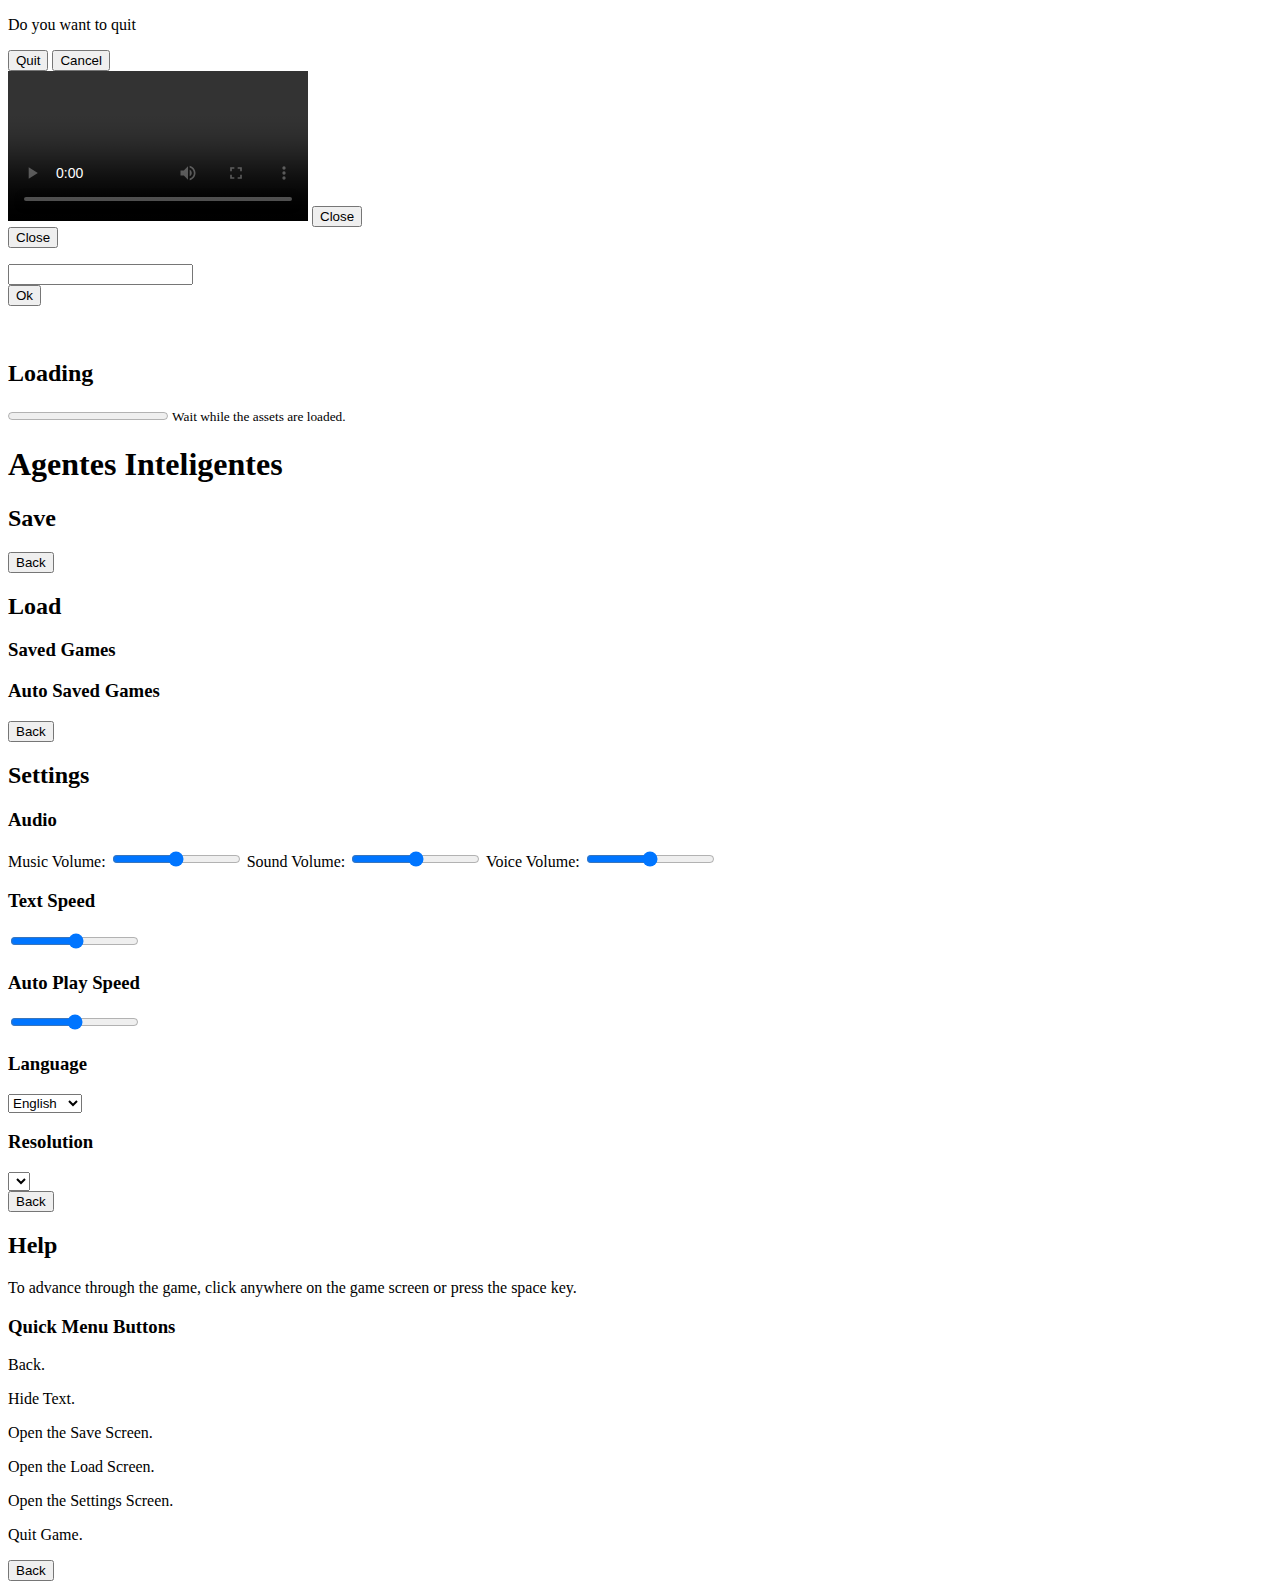
==== commit f17c3c0a: "Add base" ====
--- a/AgentesInteligentes/index.html
+++ b/AgentesInteligentes/index.html
@@ -11,6 +11,8 @@
 	<meta name="description" content=""> <!--Page description. No longer than 155 characters.-->
 	<meta name="keywords" content="">
 	<meta name="author" content="Diego Islas Ocampo"> <!--Name of the author.-->
+
+	<base href="https://slides.hyuchia.com/AgentesInteligentes" target="_blank">
 
 	<!--Facebook Meta Tags-->
 	<meta property="og:image" content="http://" /> <!--URL of Image to show-->
